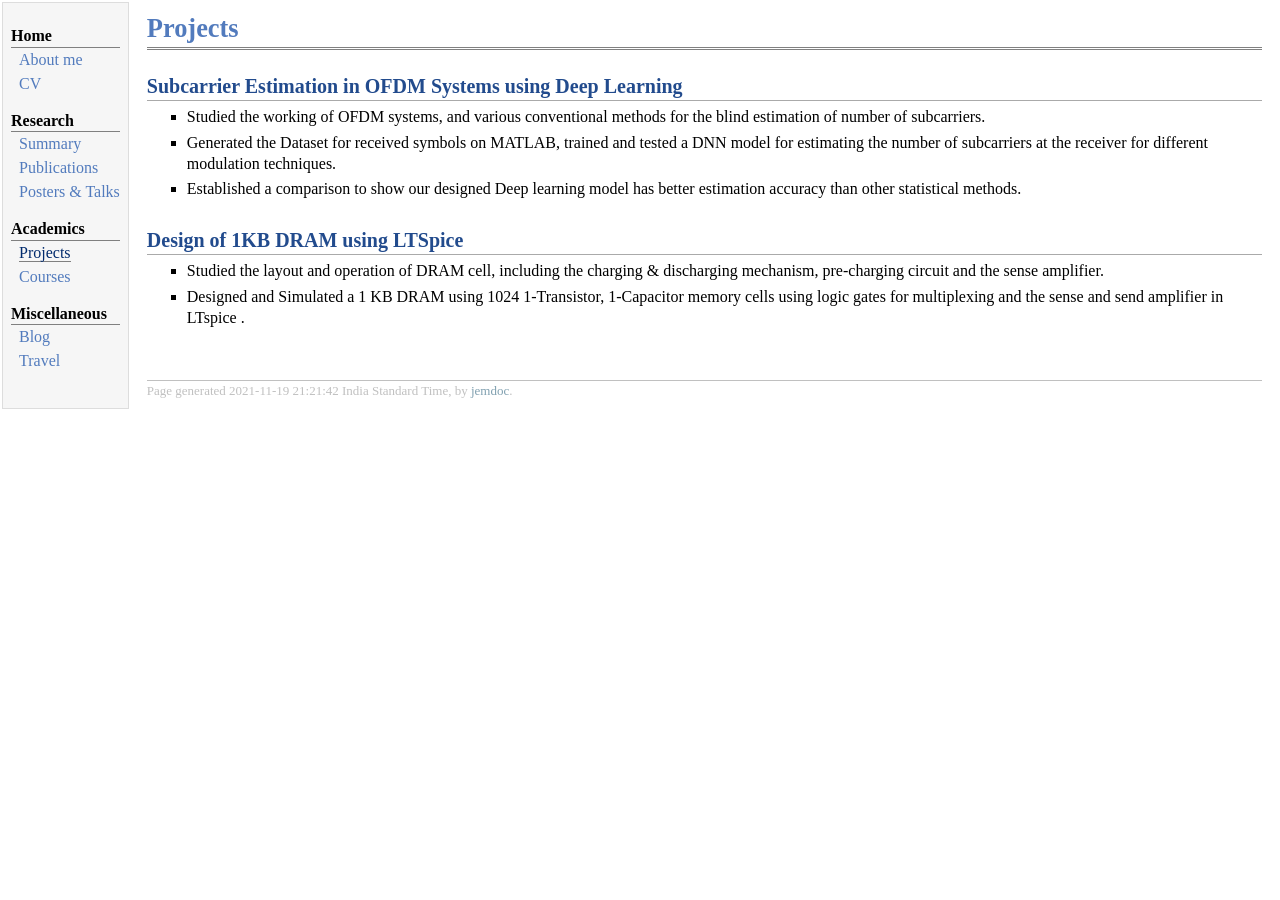
==== acad.html @ 002d06fb "Add files via upload" ====
<!DOCTYPE html PUBLIC "-//W3C//DTD XHTML 1.1//EN"
  "http://www.w3.org/TR/xhtml11/DTD/xhtml11.dtd">
<html xmlns="http://www.w3.org/1999/xhtml" xml:lang="en">
<head>
<meta name="generator" content="jemdoc, see http://jemdoc.jaboc.net/" />
<meta http-equiv="Content-Type" content="text/html;charset=utf-8" />
<link rel="stylesheet" href="jemdoc.css" type="text/css" />
<title>Projects</title>
</head>
<body>
<table summary="Table for page layout." id="tlayout">
<tr valign="top">
<td id="layout-menu">
<div class="menu-category">Home</div>
<div class="menu-item"><a href="index.html">About&nbsp;me</a></div>
<div class="menu-item"><a href="CV.pdf">CV</a></div>
<div class="menu-category">Research</div>
<div class="menu-item"><a href="research.html">Summary</a></div>
<div class="menu-item"><a href="publication.html">Publications</a></div>
<div class="menu-item"><a href="poster.html">Posters&nbsp;&amp;&nbsp;Talks</a></div>
<div class="menu-category">Academics</div>
<div class="menu-item"><a href="acad.html" class="current">Projects</a></div>
<div class="menu-item"><a href="course.html">Courses</a></div>
<div class="menu-category">Miscellaneous</div>
<div class="menu-item"><a href="blog.html">Blog</a></div>
<div class="menu-item"><a href="travel.html">Travel</a></div>
</td>
<td id="layout-content">
<div id="toptitle">
<h1>Projects</h1>
</div>
<h2><a href="https://drive.google.com/drive/folders/10LNbr5DsmjoLkASKQenpydHaOOa8QL5C">Subcarrier Estimation in OFDM Systems using Deep Learning</a></h2>
<ul>
<li><p>Studied the working of OFDM systems, and various conventional methods for the blind estimation of number of
subcarriers.</p>
</li>
<li><p>Generated the Dataset for received symbols on MATLAB, trained and tested a DNN model for estimating the
number of subcarriers at the receiver for different modulation techniques.</p>
</li>
<li><p>Established a comparison to show our designed Deep learning model has better estimation accuracy than other
statistical methods.</p>
</li>
</ul>
<h2><a href="https://drive.google.com/drive/folders/11FSMJCfDT9kvpwHZAeIm5LP-f_yxnqjH">Design of 1KB DRAM using LTSpice</a></h2>
<ul>
<li><p>Studied the layout and operation of DRAM cell, including the charging &amp; discharging mechanism, pre-charging
circuit and the sense amplifier.</p>
</li>
<li><p>Designed and Simulated a 1 KB DRAM using 1024 1-Transistor, 1-Capacitor memory cells using logic gates for
multiplexing and the sense and send amplifier in LTspice .</p>
</li>
</ul>
<div id="footer">
<div id="footer-text">
Page generated 2021-11-19 21:21:42 India Standard Time, by <a href="http://jemdoc.jaboc.net/">jemdoc</a>.
</div>
</div>
</td>
</tr>
</table>
</body>
</html>
---- jemdoc.css ----
/* Default css file for jemdoc. */

table#tlayout {
    border: none;
    border-collapse: separate;
    background: white;
}

body {
	background: white;
	font-family: Georgia, serif;
	padding-bottom: 8px;
	margin: 0;
}

#layout-menu {
	background: #f6f6f6;
	border: 1px solid #dddddd;
	padding-top: 0.5em;
	padding-left: 8px;
	padding-right: 8px;
	font-size: 1.0em;
	width: auto;
	white-space: nowrap;
    text-align: left;
    vertical-align: top;
}

#layout-menu td {
	background: #f4f4f4;
    vertical-align: top;
}

#layout-content {
	padding-top: 0.0em;
	padding-left: 1.0em;
	padding-right: 1.0em;
    border: none;
    background: white;
    text-align: left;
    vertical-align: top;
}

#layout-menu a {
	line-height: 1.5em;
	margin-left: 0.5em;
}

tt {
    background: #ffffdd;
}

pre, tt {
	font-size: 90%;
	font-family: monaco, monospace;
}

a, a > tt {
	color: #224b8d;
	text-decoration: none;
}

a:hover {
	border-bottom: 1px gray dotted;
}

#layout-menu a.current:link, #layout-menu a.current:visited {
	color: #022b6d;
	border-bottom: 1px gray solid;
}
#layout-menu a:link, #layout-menu a:visited, #layout-menu a:hover {
	color: #527bbd;
	text-decoration: none;
}
#layout-menu a:hover {
	text-decoration: none;
}

div.menu-category {
	border-bottom: 1px solid gray;
	margin-top: 0.8em;
	padding-top: 0.2em;
	padding-bottom: 0.1em;
	font-weight: bold;
}

div.menu-item {
	padding-left: 16px;
	text-indent: -16px;
}

div#toptitle {
	padding-bottom: 0.2em;
	margin-bottom: 1.5em;
	border-bottom: 3px double gray;
}

/* Reduce space if we begin the page with a title. */
div#toptitle + h2, div#toptitle + h3 {
	margin-top: -0.7em;
}

div#subtitle {
	margin-top: 0.0em;
	margin-bottom: 0.0em;
	padding-top: 0em;
	padding-bottom: 0.1em;
}

em {
	font-style: italic;
}

strong {
	font-weight: bold;
}


h1, h2, h3 {
	color: #527bbd;
	margin-top: 0.7em;
	margin-bottom: 0.3em;
	padding-bottom: 0.2em;
	line-height: 1.0;
	padding-top: 0.5em;
	border-bottom: 1px solid #aaaaaa;
}

h1 {
	font-size: 165%;
}

h2 {
	padding-top: 0.8em;
	font-size: 125%;
}

h2 + h3 {
    padding-top: 0.2em;
}

h3 {
	font-size: 110%;
	border-bottom: none;
}

p {
	margin-top: 0.0em;
	margin-bottom: 0.8em;
	padding: 0;
	line-height: 1.3;
}

pre {
	padding: 0;
	margin: 0;
}

div#footer {
	font-size: small;
	border-top: 1px solid #c0c0c0;
	padding-top: 0.1em;
	margin-top: 4.0em;
	color: #c0c0c0;
}

div#footer a {
	color: #80a0b0;
}

div#footer-text {
	float: left;
	padding-bottom: 8px;
}

ul, ol, dl {
	margin-top: 0.2em;
	padding-top: 0;
	margin-bottom: 0.8em;
}

dt {
	margin-top: 0.5em;
	margin-bottom: 0;
}

dl {
	margin-left: 20px;
}

dd {
	color: #222222;
}

dd > *:first-child {
	margin-top: 0;
}

ul {
	list-style-position: outside;
	list-style-type: square;
}

p + ul, p + ol {
	margin-top: -0.5em;
}

li ul, li ol {
	margin-top: -0.3em;
}

ol {
	list-style-position: outside;
	list-style-type: decimal;
}

li p, dd p {
	margin-bottom: 0.3em;
}


ol ol {
	list-style-type: lower-alpha;
}

ol ol ol {
	list-style-type: lower-roman;
}

p + div.codeblock {
	margin-top: -0.6em;
}

div.codeblock, div.infoblock {
	margin-right: 0%;
	margin-top: 1.2em;
	margin-bottom: 1.3em;
}

div.blocktitle {
	font-weight: bold;
	color: #cd7b62;
	margin-top: 1.2em;
	margin-bottom: 0.1em;
}

div.blockcontent {
	border: 1px solid silver;
	padding: 0.3em 0.5em;
}

div.infoblock > div.blockcontent {
	background: #ffffee;
}

div.blockcontent p + ul, div.blockcontent p + ol {
	margin-top: 0.4em;
}

div.infoblock p {
	margin-bottom: 0em;
}

div.infoblock li p, div.infoblock dd p {
	margin-bottom: 0.5em;
}

div.infoblock p + p {
	margin-top: 0.8em;
}

div.codeblock > div.blockcontent {
	background: #f6f6f6;
}

span.pycommand {
	color: #000070;
}

span.statement {
	color: #008800;
}
span.builtin {
	color: #000088;
}
span.special {
	color: #990000;
}
span.operator {
	color: #880000;
}
span.error {
	color: #aa0000;
}
span.comment, span.comment > *, span.string, span.string > * {
	color: #606060;
}

@media print {
	#layout-menu { display: none; }
}

#fwtitle {
	margin: 2px;
}

#fwtitle #toptitle {
	padding-left: 0.5em;
	margin-bottom: 0.5em;
}

#layout-content h1:first-child, #layout-content h2:first-child, #layout-content h3:first-child {
	margin-top: -0.7em;
}

div#toptitle h1, #layout-content div#toptitle h1 {
	margin-bottom: 0.0em;
	padding-bottom: 0.1em;
	padding-top: 0;
	margin-top: 0.5em;
	border-bottom: none;
}

img.eq {
	padding: 0;
	padding-left: 0.1em;
	padding-right: 0.1em;
	margin: 0;
}

img.eqwl {
	padding-left: 2em;
	padding-top: 0.6em;
	padding-bottom: 0.2em;
	margin: 0;
}

table {
    border: 2px solid black;
    border-collapse: collapse;
}

td {
    padding: 2px;
    padding-left: 0.5em;
    padding-right: 0.5em;
    text-align: center;
    border: 1px solid gray;
}

table + table {
    margin-top: 1em;
}

tr.heading {
    font-weight: bold;
    border-bottom: 2px solid black;
}

img {
    border: none;
}

table.imgtable, table.imgtable td {
    border: none;
    text-align: left;
}
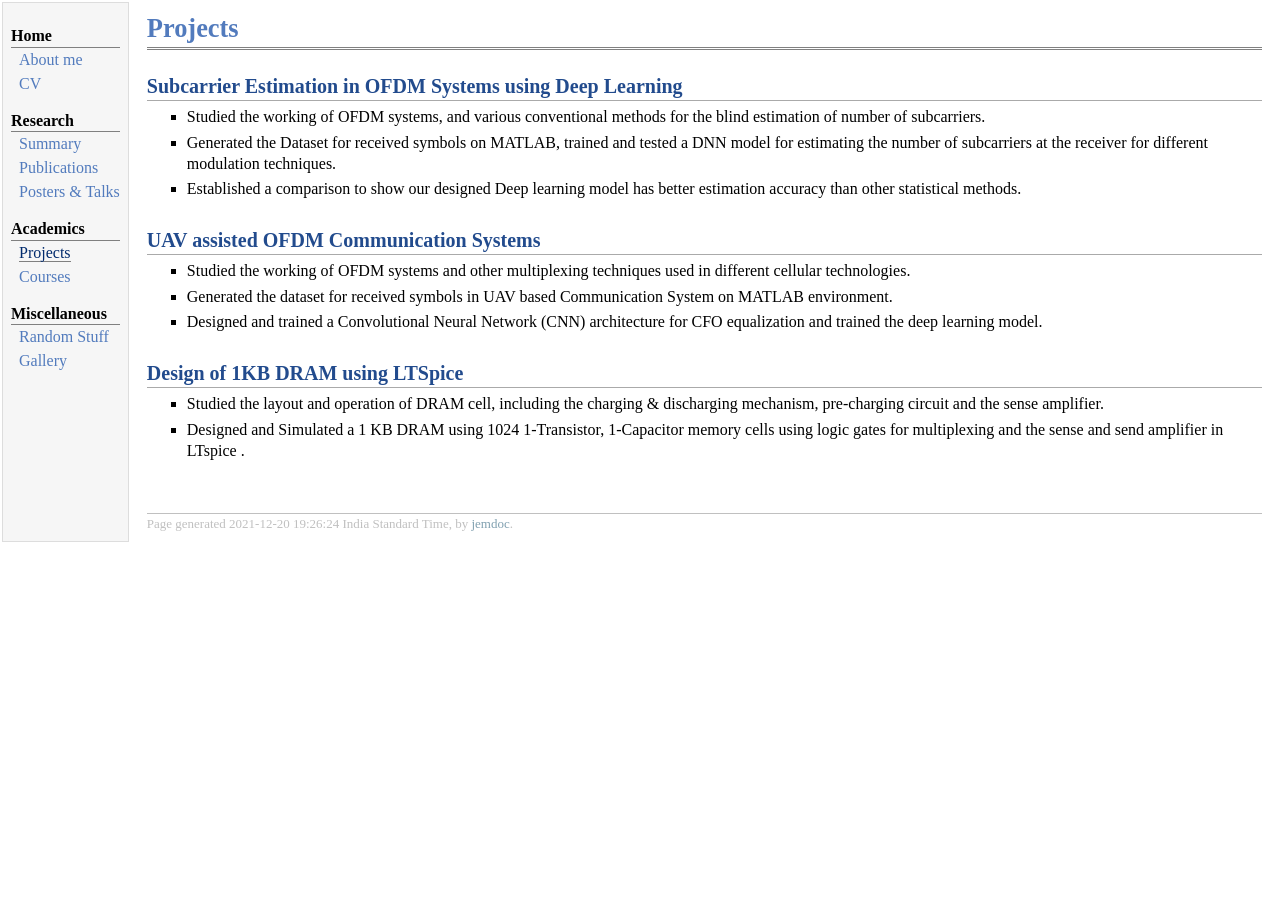
==== commit 671e7978: "Add files via upload" ====
--- a/acad.html
+++ b/acad.html
@@ -13,7 +13,7 @@
 <td id="layout-menu">
 <div class="menu-category">Home</div>
 <div class="menu-item"><a href="index.html">About&nbsp;me</a></div>
-<div class="menu-item"><a href="CV.pdf">CV</a></div>
+<div class="menu-item"><a href="https://drive.google.com/file/d/1BaTewimduMgfgn2JK9fuv9O5qzmaL2be/view?usp=sharing">CV</a></div>
 <div class="menu-category">Research</div>
 <div class="menu-item"><a href="research.html">Summary</a></div>
 <div class="menu-item"><a href="publication.html">Publications</a></div>
@@ -22,8 +22,8 @@
 <div class="menu-item"><a href="acad.html" class="current">Projects</a></div>
 <div class="menu-item"><a href="course.html">Courses</a></div>
 <div class="menu-category">Miscellaneous</div>
-<div class="menu-item"><a href="blog.html">Blog</a></div>
-<div class="menu-item"><a href="travel.html">Travel</a></div>
+<div class="menu-item"><a href="rdstuff.html">Random&nbsp;Stuff</a></div>
+<div class="menu-item"><a href="gallery.html">Gallery</a></div>
 </td>
 <td id="layout-content">
 <div id="toptitle">
@@ -41,6 +41,15 @@
 statistical methods.</p>
 </li>
 </ul>
+<h2><a href="">UAV assisted OFDM Communication Systems</a></h2>
+<ul>
+<li><p>Studied the working of OFDM systems and other multiplexing techniques used in different cellular technologies.</p>
+</li>
+<li><p>Generated the dataset for received symbols in UAV based Communication System on MATLAB environment.</p>
+</li>
+<li><p>Designed and trained a Convolutional Neural Network (CNN) architecture for CFO equalization and trained the deep learning model.</p>
+</li>
+</ul>
 <h2><a href="https://drive.google.com/drive/folders/11FSMJCfDT9kvpwHZAeIm5LP-f_yxnqjH">Design of 1KB DRAM using LTSpice</a></h2>
 <ul>
 <li><p>Studied the layout and operation of DRAM cell, including the charging &amp; discharging mechanism, pre-charging
@@ -52,7 +61,7 @@
 </ul>
 <div id="footer">
 <div id="footer-text">
-Page generated 2021-11-19 21:21:42 India Standard Time, by <a href="http://jemdoc.jaboc.net/">jemdoc</a>.
+Page generated 2021-12-20 19:26:24 India Standard Time, by <a href="http://jemdoc.jaboc.net/">jemdoc</a>.
 </div>
 </div>
 </td>
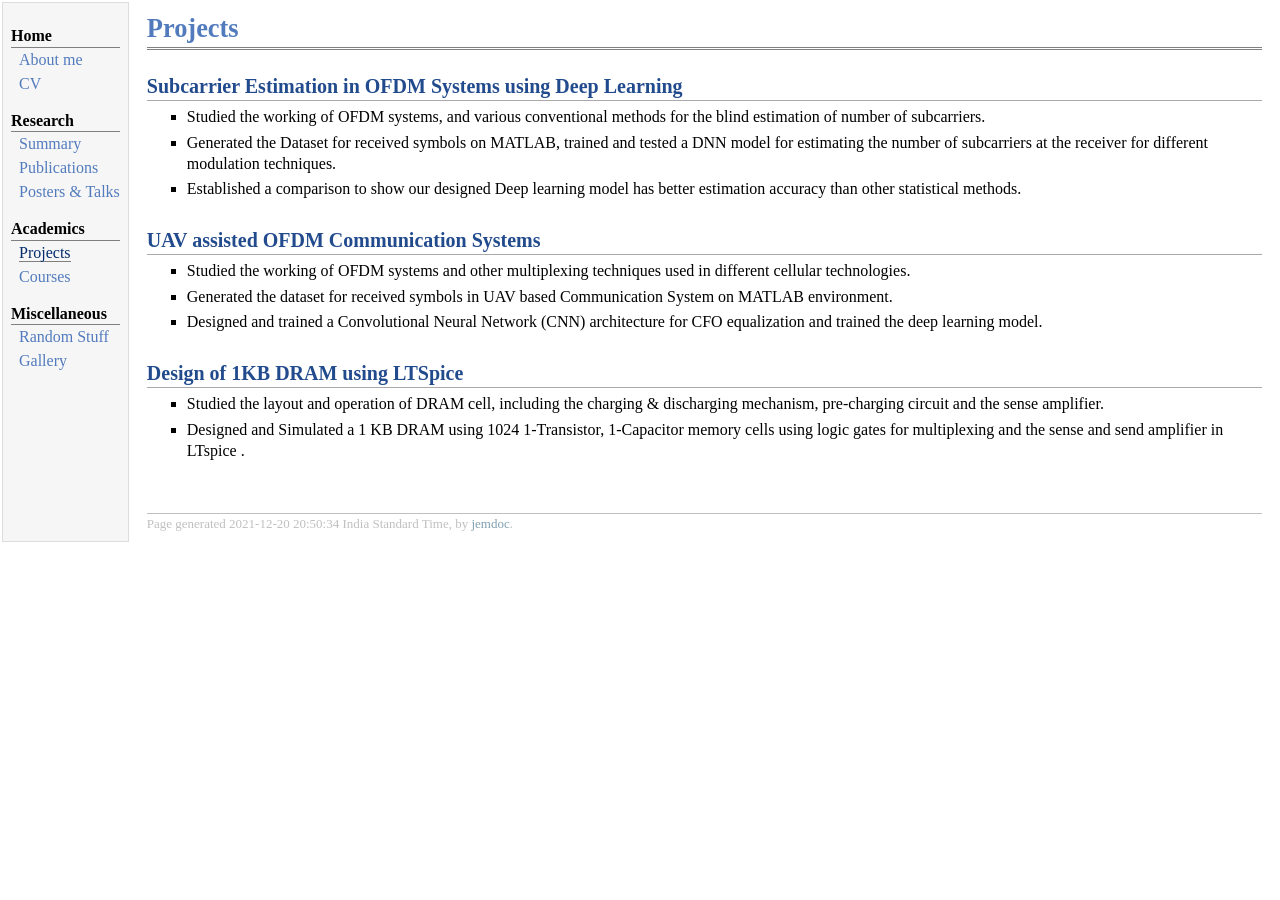
==== commit c36c5144: "Add files via upload" ====
--- a/acad.html
+++ b/acad.html
@@ -61,7 +61,7 @@
 </ul>
 <div id="footer">
 <div id="footer-text">
-Page generated 2021-12-20 19:26:24 India Standard Time, by <a href="http://jemdoc.jaboc.net/">jemdoc</a>.
+Page generated 2021-12-20 20:50:34 India Standard Time, by <a href="http://jemdoc.jaboc.net/">jemdoc</a>.
 </div>
 </div>
 </td>
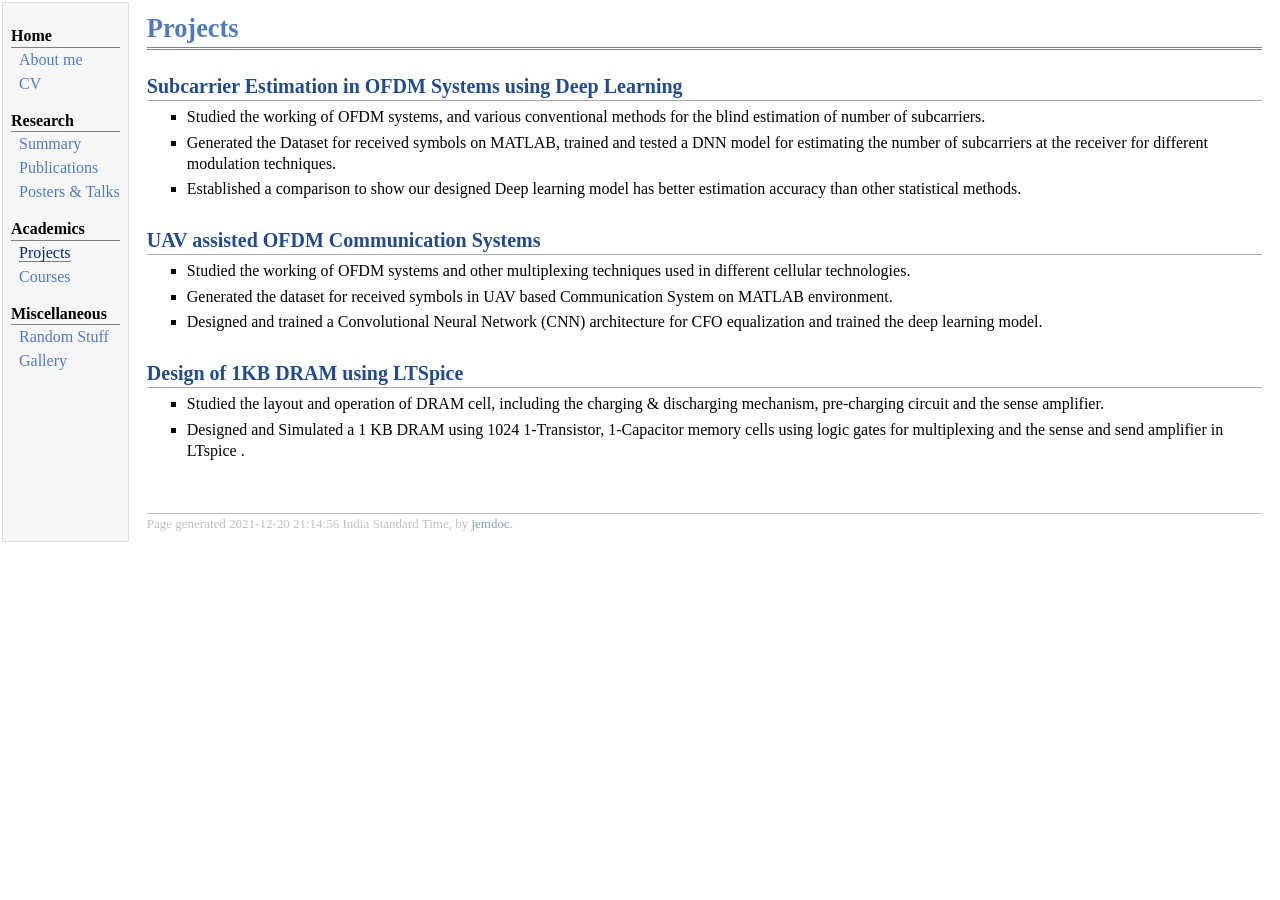
==== commit 624ef7d1: "Add files via upload" ====
--- a/acad.html
+++ b/acad.html
@@ -13,7 +13,7 @@
 <td id="layout-menu">
 <div class="menu-category">Home</div>
 <div class="menu-item"><a href="index.html">About&nbsp;me</a></div>
-<div class="menu-item"><a href="https://drive.google.com/file/d/1BaTewimduMgfgn2JK9fuv9O5qzmaL2be/view?usp=sharing">CV</a></div>
+<div class="menu-item"><a href="https://drive.google.com/file/d/1CuekpQpWVSHuW7_ce3LJV-liwZqbtUgU/view?usp=sharing">CV</a></div>
 <div class="menu-category">Research</div>
 <div class="menu-item"><a href="research.html">Summary</a></div>
 <div class="menu-item"><a href="publication.html">Publications</a></div>
@@ -61,7 +61,7 @@
 </ul>
 <div id="footer">
 <div id="footer-text">
-Page generated 2021-12-20 20:50:34 India Standard Time, by <a href="http://jemdoc.jaboc.net/">jemdoc</a>.
+Page generated 2021-12-20 21:14:56 India Standard Time, by <a href="http://jemdoc.jaboc.net/">jemdoc</a>.
 </div>
 </div>
 </td>
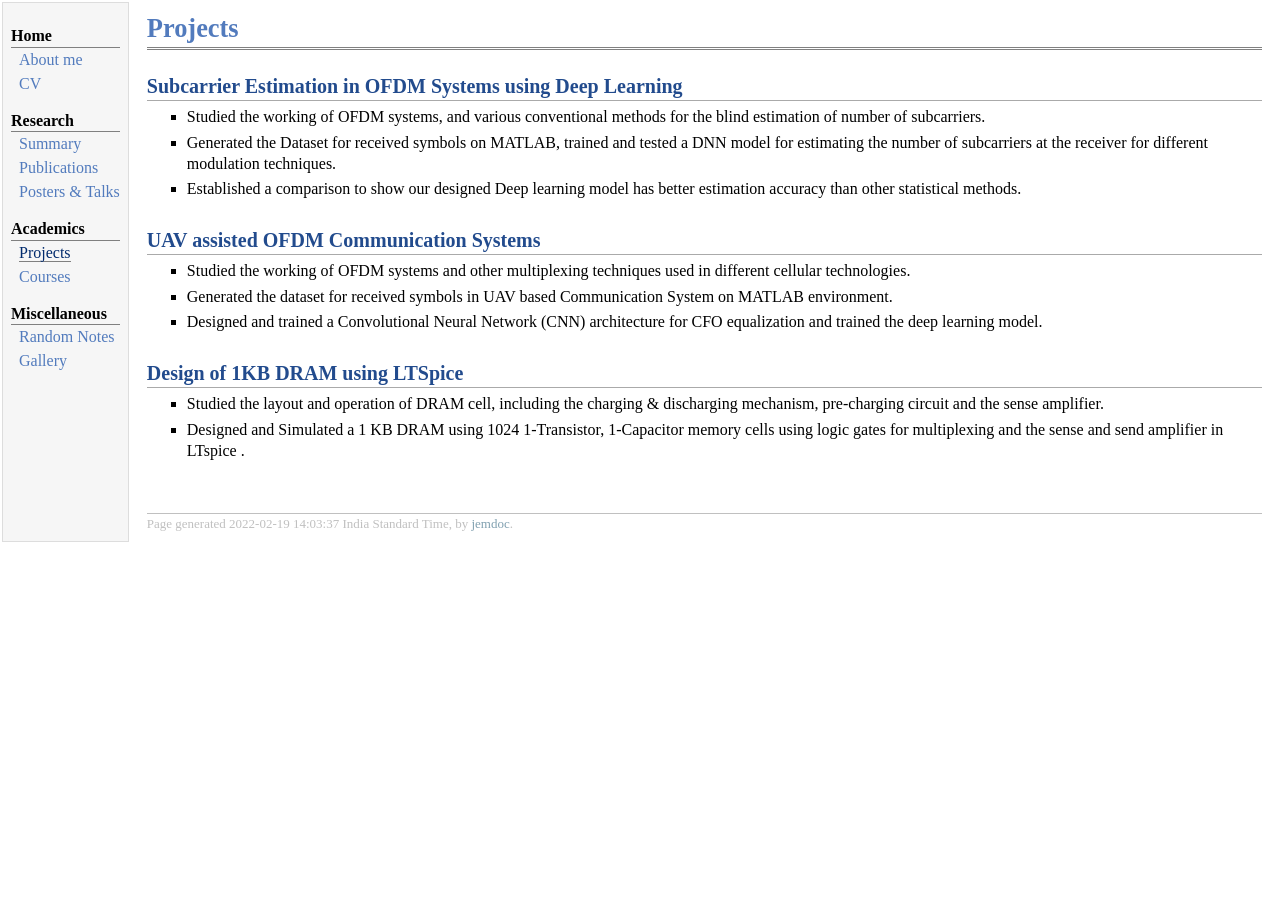
==== commit 519fc7db: "Add files via upload" ====
--- a/acad.html
+++ b/acad.html
@@ -13,7 +13,7 @@
 <td id="layout-menu">
 <div class="menu-category">Home</div>
 <div class="menu-item"><a href="index.html">About&nbsp;me</a></div>
-<div class="menu-item"><a href="https://drive.google.com/file/d/1CuekpQpWVSHuW7_ce3LJV-liwZqbtUgU/view?usp=sharing">CV</a></div>
+<div class="menu-item"><a href="CV_AKY.pdf">CV</a></div>
 <div class="menu-category">Research</div>
 <div class="menu-item"><a href="research.html">Summary</a></div>
 <div class="menu-item"><a href="publication.html">Publications</a></div>
@@ -22,7 +22,7 @@
 <div class="menu-item"><a href="acad.html" class="current">Projects</a></div>
 <div class="menu-item"><a href="course.html">Courses</a></div>
 <div class="menu-category">Miscellaneous</div>
-<div class="menu-item"><a href="rdstuff.html">Random&nbsp;Stuff</a></div>
+<div class="menu-item"><a href="rdstuff.html">Random&nbsp;Notes</a></div>
 <div class="menu-item"><a href="gallery.html">Gallery</a></div>
 </td>
 <td id="layout-content">
@@ -61,7 +61,7 @@
 </ul>
 <div id="footer">
 <div id="footer-text">
-Page generated 2021-12-20 21:14:56 India Standard Time, by <a href="http://jemdoc.jaboc.net/">jemdoc</a>.
+Page generated 2022-02-19 14:03:37 India Standard Time, by <a href="http://jemdoc.jaboc.net/">jemdoc</a>.
 </div>
 </div>
 </td>
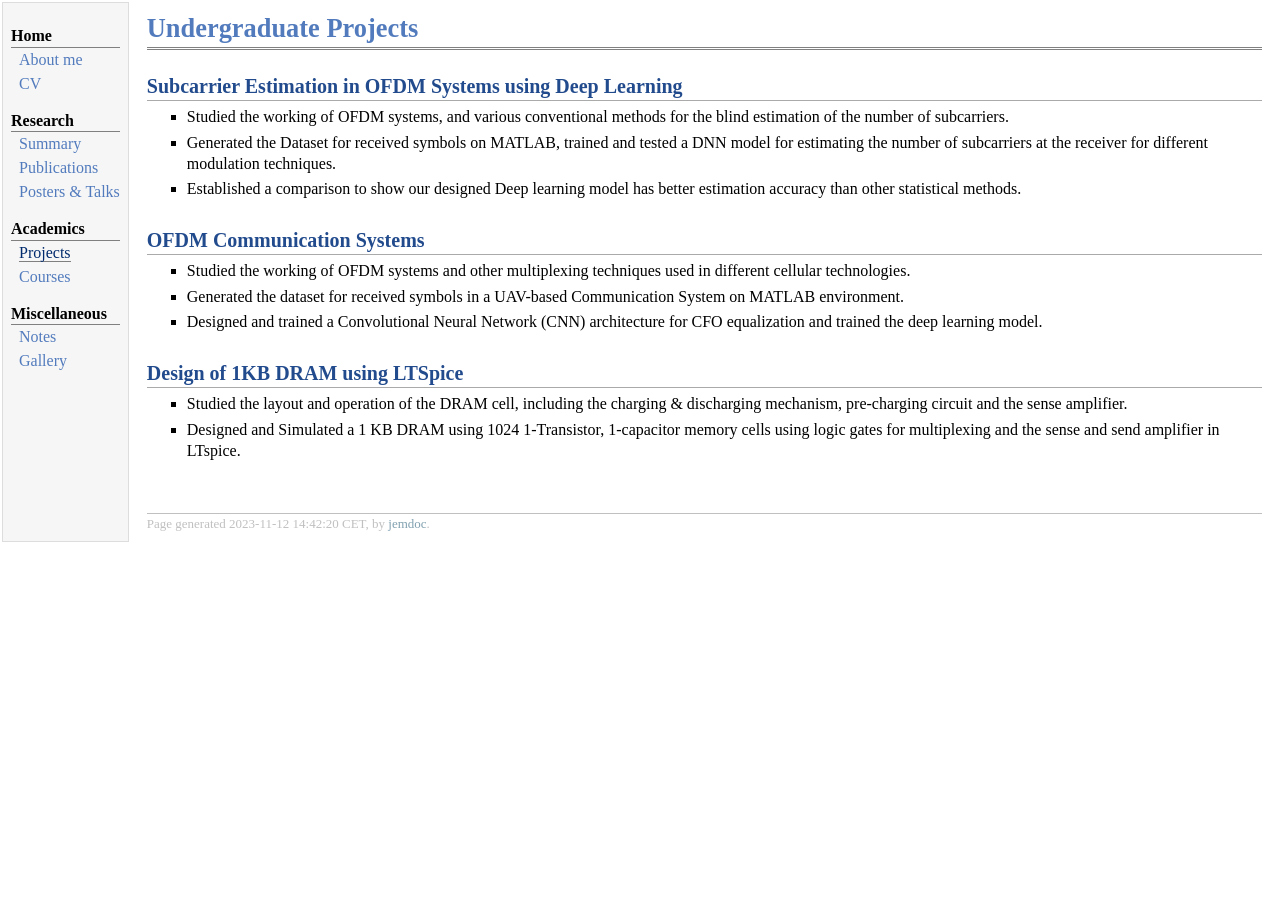
==== commit e723d4b2: "Add files via upload" ====
--- a/acad.html
+++ b/acad.html
@@ -1,71 +1,71 @@
-<!DOCTYPE html PUBLIC "-//W3C//DTD XHTML 1.1//EN"
-  "http://www.w3.org/TR/xhtml11/DTD/xhtml11.dtd">
-<html xmlns="http://www.w3.org/1999/xhtml" xml:lang="en">
-<head>
-<meta name="generator" content="jemdoc, see http://jemdoc.jaboc.net/" />
-<meta http-equiv="Content-Type" content="text/html;charset=utf-8" />
-<link rel="stylesheet" href="jemdoc.css" type="text/css" />
-<title>Projects</title>
-</head>
-<body>
-<table summary="Table for page layout." id="tlayout">
-<tr valign="top">
-<td id="layout-menu">
-<div class="menu-category">Home</div>
-<div class="menu-item"><a href="index.html">About&nbsp;me</a></div>
-<div class="menu-item"><a href="CV_AKY.pdf">CV</a></div>
-<div class="menu-category">Research</div>
-<div class="menu-item"><a href="research.html">Summary</a></div>
-<div class="menu-item"><a href="publication.html">Publications</a></div>
-<div class="menu-item"><a href="poster.html">Posters&nbsp;&amp;&nbsp;Talks</a></div>
-<div class="menu-category">Academics</div>
-<div class="menu-item"><a href="acad.html" class="current">Projects</a></div>
-<div class="menu-item"><a href="course.html">Courses</a></div>
-<div class="menu-category">Miscellaneous</div>
-<div class="menu-item"><a href="rdstuff.html">Random&nbsp;Notes</a></div>
-<div class="menu-item"><a href="gallery.html">Gallery</a></div>
-</td>
-<td id="layout-content">
-<div id="toptitle">
-<h1>Projects</h1>
-</div>
-<h2><a href="https://drive.google.com/drive/folders/10LNbr5DsmjoLkASKQenpydHaOOa8QL5C">Subcarrier Estimation in OFDM Systems using Deep Learning</a></h2>
-<ul>
-<li><p>Studied the working of OFDM systems, and various conventional methods for the blind estimation of number of
-subcarriers.</p>
-</li>
-<li><p>Generated the Dataset for received symbols on MATLAB, trained and tested a DNN model for estimating the
-number of subcarriers at the receiver for different modulation techniques.</p>
-</li>
-<li><p>Established a comparison to show our designed Deep learning model has better estimation accuracy than other
-statistical methods.</p>
-</li>
-</ul>
-<h2><a href="">UAV assisted OFDM Communication Systems</a></h2>
-<ul>
-<li><p>Studied the working of OFDM systems and other multiplexing techniques used in different cellular technologies.</p>
-</li>
-<li><p>Generated the dataset for received symbols in UAV based Communication System on MATLAB environment.</p>
-</li>
-<li><p>Designed and trained a Convolutional Neural Network (CNN) architecture for CFO equalization and trained the deep learning model.</p>
-</li>
-</ul>
-<h2><a href="https://drive.google.com/drive/folders/11FSMJCfDT9kvpwHZAeIm5LP-f_yxnqjH">Design of 1KB DRAM using LTSpice</a></h2>
-<ul>
-<li><p>Studied the layout and operation of DRAM cell, including the charging &amp; discharging mechanism, pre-charging
-circuit and the sense amplifier.</p>
-</li>
-<li><p>Designed and Simulated a 1 KB DRAM using 1024 1-Transistor, 1-Capacitor memory cells using logic gates for
-multiplexing and the sense and send amplifier in LTspice .</p>
-</li>
-</ul>
-<div id="footer">
-<div id="footer-text">
-Page generated 2022-02-19 14:03:37 India Standard Time, by <a href="http://jemdoc.jaboc.net/">jemdoc</a>.
-</div>
-</div>
-</td>
-</tr>
-</table>
-</body>
-</html>
+<!DOCTYPE html PUBLIC "-//W3C//DTD XHTML 1.1//EN"
+  "http://www.w3.org/TR/xhtml11/DTD/xhtml11.dtd">
+<html xmlns="http://www.w3.org/1999/xhtml" xml:lang="en">
+<head>
+<meta name="generator" content="jemdoc, see http://jemdoc.jaboc.net/" />
+<meta http-equiv="Content-Type" content="text/html;charset=utf-8" />
+<link rel="stylesheet" href="jemdoc.css" type="text/css" />
+<title>Undergraduate Projects</title>
+</head>
+<body>
+<table summary="Table for page layout." id="tlayout">
+<tr valign="top">
+<td id="layout-menu">
+<div class="menu-category">Home</div>
+<div class="menu-item"><a href="index.html">About&nbsp;me</a></div>
+<div class="menu-item"><a href="https://drive.google.com/file/d/13vDW1wb3l0dof6EOfdYoGtfWn-j-YKbt/view?usp=sharing">CV</a></div>
+<div class="menu-category">Research</div>
+<div class="menu-item"><a href="research.html">Summary</a></div>
+<div class="menu-item"><a href="publication.html">Publications</a></div>
+<div class="menu-item"><a href="poster.html">Posters&nbsp;&amp;&nbsp;Talks</a></div>
+<div class="menu-category">Academics</div>
+<div class="menu-item"><a href="acad.html" class="current">Projects</a></div>
+<div class="menu-item"><a href="course.html">Courses</a></div>
+<div class="menu-category">Miscellaneous</div>
+<div class="menu-item"><a href="rdstuff.html">Notes</a></div>
+<div class="menu-item"><a href="gallery.html">Gallery</a></div>
+</td>
+<td id="layout-content">
+<div id="toptitle">
+<h1>Undergraduate Projects</h1>
+</div>
+<h2><a href="https://drive.google.com/drive/folders/10LNbr5DsmjoLkASKQenpydHaOOa8QL5C">Subcarrier Estimation in OFDM Systems using Deep Learning</a></h2>
+<ul>
+<li><p>Studied the working of OFDM systems, and various conventional methods for the blind estimation of the number of
+subcarriers.</p>
+</li>
+<li><p>Generated the Dataset for received symbols on MATLAB, trained and tested a DNN model for estimating the
+number of subcarriers at the receiver for different modulation techniques.</p>
+</li>
+<li><p>Established a comparison to show our designed Deep learning model has better estimation accuracy than other
+statistical methods.</p>
+</li>
+</ul>
+<h2><a href="UAV-assisted">OFDM Communication Systems</a></h2>
+<ul>
+<li><p>Studied the working of OFDM systems and other multiplexing techniques used in different cellular technologies.</p>
+</li>
+<li><p>Generated the dataset for received symbols in a UAV-based Communication System on MATLAB environment.</p>
+</li>
+<li><p>Designed and trained a Convolutional Neural Network (CNN) architecture for CFO equalization and trained the deep learning model.</p>
+</li>
+</ul>
+<h2><a href="https://drive.google.com/drive/folders/11FSMJCfDT9kvpwHZAeIm5LP-f_yxnqjH">Design of 1KB DRAM using LTSpice</a></h2>
+<ul>
+<li><p>Studied the layout and operation of the DRAM cell, including the charging &amp; discharging mechanism, pre-charging
+circuit and the sense amplifier.</p>
+</li>
+<li><p>Designed and Simulated a 1 KB DRAM using 1024 1-Transistor, 1-capacitor memory cells using logic gates for
+multiplexing and the sense and send amplifier in LTspice.</p>
+</li>
+</ul>
+<div id="footer">
+<div id="footer-text">
+Page generated 2023-11-12 14:42:20 CET, by <a href="http://jemdoc.jaboc.net/">jemdoc</a>.
+</div>
+</div>
+</td>
+</tr>
+</table>
+</body>
+</html>
--- a/jemdoc.css
+++ b/jemdoc.css
@@ -1,367 +1,367 @@
-/* Default css file for jemdoc. */
-
-table#tlayout {
-    border: none;
-    border-collapse: separate;
-    background: white;
-}
-
-body {
-	background: white;
-	font-family: Georgia, serif;
-	padding-bottom: 8px;
-	margin: 0;
-}
-
-#layout-menu {
-	background: #f6f6f6;
-	border: 1px solid #dddddd;
-	padding-top: 0.5em;
-	padding-left: 8px;
-	padding-right: 8px;
-	font-size: 1.0em;
-	width: auto;
-	white-space: nowrap;
-    text-align: left;
-    vertical-align: top;
-}
-
-#layout-menu td {
-	background: #f4f4f4;
-    vertical-align: top;
-}
-
-#layout-content {
-	padding-top: 0.0em;
-	padding-left: 1.0em;
-	padding-right: 1.0em;
-    border: none;
-    background: white;
-    text-align: left;
-    vertical-align: top;
-}
-
-#layout-menu a {
-	line-height: 1.5em;
-	margin-left: 0.5em;
-}
-
-tt {
-    background: #ffffdd;
-}
-
-pre, tt {
-	font-size: 90%;
-	font-family: monaco, monospace;
-}
-
-a, a > tt {
-	color: #224b8d;
-	text-decoration: none;
-}
-
-a:hover {
-	border-bottom: 1px gray dotted;
-}
-
-#layout-menu a.current:link, #layout-menu a.current:visited {
-	color: #022b6d;
-	border-bottom: 1px gray solid;
-}
-#layout-menu a:link, #layout-menu a:visited, #layout-menu a:hover {
-	color: #527bbd;
-	text-decoration: none;
-}
-#layout-menu a:hover {
-	text-decoration: none;
-}
-
-div.menu-category {
-	border-bottom: 1px solid gray;
-	margin-top: 0.8em;
-	padding-top: 0.2em;
-	padding-bottom: 0.1em;
-	font-weight: bold;
-}
-
-div.menu-item {
-	padding-left: 16px;
-	text-indent: -16px;
-}
-
-div#toptitle {
-	padding-bottom: 0.2em;
-	margin-bottom: 1.5em;
-	border-bottom: 3px double gray;
-}
-
-/* Reduce space if we begin the page with a title. */
-div#toptitle + h2, div#toptitle + h3 {
-	margin-top: -0.7em;
-}
-
-div#subtitle {
-	margin-top: 0.0em;
-	margin-bottom: 0.0em;
-	padding-top: 0em;
-	padding-bottom: 0.1em;
-}
-
-em {
-	font-style: italic;
-}
-
-strong {
-	font-weight: bold;
-}
-
-
-h1, h2, h3 {
-	color: #527bbd;
-	margin-top: 0.7em;
-	margin-bottom: 0.3em;
-	padding-bottom: 0.2em;
-	line-height: 1.0;
-	padding-top: 0.5em;
-	border-bottom: 1px solid #aaaaaa;
-}
-
-h1 {
-	font-size: 165%;
-}
-
-h2 {
-	padding-top: 0.8em;
-	font-size: 125%;
-}
-
-h2 + h3 {
-    padding-top: 0.2em;
-}
-
-h3 {
-	font-size: 110%;
-	border-bottom: none;
-}
-
-p {
-	margin-top: 0.0em;
-	margin-bottom: 0.8em;
-	padding: 0;
-	line-height: 1.3;
-}
-
-pre {
-	padding: 0;
-	margin: 0;
-}
-
-div#footer {
-	font-size: small;
-	border-top: 1px solid #c0c0c0;
-	padding-top: 0.1em;
-	margin-top: 4.0em;
-	color: #c0c0c0;
-}
-
-div#footer a {
-	color: #80a0b0;
-}
-
-div#footer-text {
-	float: left;
-	padding-bottom: 8px;
-}
-
-ul, ol, dl {
-	margin-top: 0.2em;
-	padding-top: 0;
-	margin-bottom: 0.8em;
-}
-
-dt {
-	margin-top: 0.5em;
-	margin-bottom: 0;
-}
-
-dl {
-	margin-left: 20px;
-}
-
-dd {
-	color: #222222;
-}
-
-dd > *:first-child {
-	margin-top: 0;
-}
-
-ul {
-	list-style-position: outside;
-	list-style-type: square;
-}
-
-p + ul, p + ol {
-	margin-top: -0.5em;
-}
-
-li ul, li ol {
-	margin-top: -0.3em;
-}
-
-ol {
-	list-style-position: outside;
-	list-style-type: decimal;
-}
-
-li p, dd p {
-	margin-bottom: 0.3em;
-}
-
-
-ol ol {
-	list-style-type: lower-alpha;
-}
-
-ol ol ol {
-	list-style-type: lower-roman;
-}
-
-p + div.codeblock {
-	margin-top: -0.6em;
-}
-
-div.codeblock, div.infoblock {
-	margin-right: 0%;
-	margin-top: 1.2em;
-	margin-bottom: 1.3em;
-}
-
-div.blocktitle {
-	font-weight: bold;
-	color: #cd7b62;
-	margin-top: 1.2em;
-	margin-bottom: 0.1em;
-}
-
-div.blockcontent {
-	border: 1px solid silver;
-	padding: 0.3em 0.5em;
-}
-
-div.infoblock > div.blockcontent {
-	background: #ffffee;
-}
-
-div.blockcontent p + ul, div.blockcontent p + ol {
-	margin-top: 0.4em;
-}
-
-div.infoblock p {
-	margin-bottom: 0em;
-}
-
-div.infoblock li p, div.infoblock dd p {
-	margin-bottom: 0.5em;
-}
-
-div.infoblock p + p {
-	margin-top: 0.8em;
-}
-
-div.codeblock > div.blockcontent {
-	background: #f6f6f6;
-}
-
-span.pycommand {
-	color: #000070;
-}
-
-span.statement {
-	color: #008800;
-}
-span.builtin {
-	color: #000088;
-}
-span.special {
-	color: #990000;
-}
-span.operator {
-	color: #880000;
-}
-span.error {
-	color: #aa0000;
-}
-span.comment, span.comment > *, span.string, span.string > * {
-	color: #606060;
-}
-
-@media print {
-	#layout-menu { display: none; }
-}
-
-#fwtitle {
-	margin: 2px;
-}
-
-#fwtitle #toptitle {
-	padding-left: 0.5em;
-	margin-bottom: 0.5em;
-}
-
-#layout-content h1:first-child, #layout-content h2:first-child, #layout-content h3:first-child {
-	margin-top: -0.7em;
-}
-
-div#toptitle h1, #layout-content div#toptitle h1 {
-	margin-bottom: 0.0em;
-	padding-bottom: 0.1em;
-	padding-top: 0;
-	margin-top: 0.5em;
-	border-bottom: none;
-}
-
-img.eq {
-	padding: 0;
-	padding-left: 0.1em;
-	padding-right: 0.1em;
-	margin: 0;
-}
-
-img.eqwl {
-	padding-left: 2em;
-	padding-top: 0.6em;
-	padding-bottom: 0.2em;
-	margin: 0;
-}
-
-table {
-    border: 2px solid black;
-    border-collapse: collapse;
-}
-
-td {
-    padding: 2px;
-    padding-left: 0.5em;
-    padding-right: 0.5em;
-    text-align: center;
-    border: 1px solid gray;
-}
-
-table + table {
-    margin-top: 1em;
-}
-
-tr.heading {
-    font-weight: bold;
-    border-bottom: 2px solid black;
-}
-
-img {
-    border: none;
-}
-
-table.imgtable, table.imgtable td {
-    border: none;
-    text-align: left;
+/* Default css file for jemdoc. */
+
+table#tlayout {
+    border: none;
+    border-collapse: separate;
+    background: white;
+}
+
+body {
+	background: white;
+	font-family: Georgia, serif;
+	padding-bottom: 8px;
+	margin: 0;
+}
+
+#layout-menu {
+	background: #f6f6f6;
+	border: 1px solid #dddddd;
+	padding-top: 0.5em;
+	padding-left: 8px;
+	padding-right: 8px;
+	font-size: 1.0em;
+	width: auto;
+	white-space: nowrap;
+    text-align: left;
+    vertical-align: top;
+}
+
+#layout-menu td {
+	background: #f4f4f4;
+    vertical-align: top;
+}
+
+#layout-content {
+	padding-top: 0.0em;
+	padding-left: 1.0em;
+	padding-right: 1.0em;
+    border: none;
+    background: white;
+    text-align: left;
+    vertical-align: top;
+}
+
+#layout-menu a {
+	line-height: 1.5em;
+	margin-left: 0.5em;
+}
+
+tt {
+    background: #ffffdd;
+}
+
+pre, tt {
+	font-size: 90%;
+	font-family: monaco, monospace;
+}
+
+a, a > tt {
+	color: #224b8d;
+	text-decoration: none;
+}
+
+a:hover {
+	border-bottom: 1px gray dotted;
+}
+
+#layout-menu a.current:link, #layout-menu a.current:visited {
+	color: #022b6d;
+	border-bottom: 1px gray solid;
+}
+#layout-menu a:link, #layout-menu a:visited, #layout-menu a:hover {
+	color: #527bbd;
+	text-decoration: none;
+}
+#layout-menu a:hover {
+	text-decoration: none;
+}
+
+div.menu-category {
+	border-bottom: 1px solid gray;
+	margin-top: 0.8em;
+	padding-top: 0.2em;
+	padding-bottom: 0.1em;
+	font-weight: bold;
+}
+
+div.menu-item {
+	padding-left: 16px;
+	text-indent: -16px;
+}
+
+div#toptitle {
+	padding-bottom: 0.2em;
+	margin-bottom: 1.5em;
+	border-bottom: 3px double gray;
+}
+
+/* Reduce space if we begin the page with a title. */
+div#toptitle + h2, div#toptitle + h3 {
+	margin-top: -0.7em;
+}
+
+div#subtitle {
+	margin-top: 0.0em;
+	margin-bottom: 0.0em;
+	padding-top: 0em;
+	padding-bottom: 0.1em;
+}
+
+em {
+	font-style: italic;
+}
+
+strong {
+	font-weight: bold;
+}
+
+
+h1, h2, h3 {
+	color: #527bbd;
+	margin-top: 0.7em;
+	margin-bottom: 0.3em;
+	padding-bottom: 0.2em;
+	line-height: 1.0;
+	padding-top: 0.5em;
+	border-bottom: 1px solid #aaaaaa;
+}
+
+h1 {
+	font-size: 165%;
+}
+
+h2 {
+	padding-top: 0.8em;
+	font-size: 125%;
+}
+
+h2 + h3 {
+    padding-top: 0.2em;
+}
+
+h3 {
+	font-size: 110%;
+	border-bottom: none;
+}
+
+p {
+	margin-top: 0.0em;
+	margin-bottom: 0.8em;
+	padding: 0;
+	line-height: 1.3;
+}
+
+pre {
+	padding: 0;
+	margin: 0;
+}
+
+div#footer {
+	font-size: small;
+	border-top: 1px solid #c0c0c0;
+	padding-top: 0.1em;
+	margin-top: 4.0em;
+	color: #c0c0c0;
+}
+
+div#footer a {
+	color: #80a0b0;
+}
+
+div#footer-text {
+	float: left;
+	padding-bottom: 8px;
+}
+
+ul, ol, dl {
+	margin-top: 0.2em;
+	padding-top: 0;
+	margin-bottom: 0.8em;
+}
+
+dt {
+	margin-top: 0.5em;
+	margin-bottom: 0;
+}
+
+dl {
+	margin-left: 20px;
+}
+
+dd {
+	color: #222222;
+}
+
+dd > *:first-child {
+	margin-top: 0;
+}
+
+ul {
+	list-style-position: outside;
+	list-style-type: square;
+}
+
+p + ul, p + ol {
+	margin-top: -0.5em;
+}
+
+li ul, li ol {
+	margin-top: -0.3em;
+}
+
+ol {
+	list-style-position: outside;
+	list-style-type: decimal;
+}
+
+li p, dd p {
+	margin-bottom: 0.3em;
+}
+
+
+ol ol {
+	list-style-type: lower-alpha;
+}
+
+ol ol ol {
+	list-style-type: lower-roman;
+}
+
+p + div.codeblock {
+	margin-top: -0.6em;
+}
+
+div.codeblock, div.infoblock {
+	margin-right: 0%;
+	margin-top: 1.2em;
+	margin-bottom: 1.3em;
+}
+
+div.blocktitle {
+	font-weight: bold;
+	color: #cd7b62;
+	margin-top: 1.2em;
+	margin-bottom: 0.1em;
+}
+
+div.blockcontent {
+	border: 1px solid silver;
+	padding: 0.3em 0.5em;
+}
+
+div.infoblock > div.blockcontent {
+	background: #ffffee;
+}
+
+div.blockcontent p + ul, div.blockcontent p + ol {
+	margin-top: 0.4em;
+}
+
+div.infoblock p {
+	margin-bottom: 0em;
+}
+
+div.infoblock li p, div.infoblock dd p {
+	margin-bottom: 0.5em;
+}
+
+div.infoblock p + p {
+	margin-top: 0.8em;
+}
+
+div.codeblock > div.blockcontent {
+	background: #f6f6f6;
+}
+
+span.pycommand {
+	color: #000070;
+}
+
+span.statement {
+	color: #008800;
+}
+span.builtin {
+	color: #000088;
+}
+span.special {
+	color: #990000;
+}
+span.operator {
+	color: #880000;
+}
+span.error {
+	color: #aa0000;
+}
+span.comment, span.comment > *, span.string, span.string > * {
+	color: #606060;
+}
+
+@media print {
+	#layout-menu { display: none; }
+}
+
+#fwtitle {
+	margin: 2px;
+}
+
+#fwtitle #toptitle {
+	padding-left: 0.5em;
+	margin-bottom: 0.5em;
+}
+
+#layout-content h1:first-child, #layout-content h2:first-child, #layout-content h3:first-child {
+	margin-top: -0.7em;
+}
+
+div#toptitle h1, #layout-content div#toptitle h1 {
+	margin-bottom: 0.0em;
+	padding-bottom: 0.1em;
+	padding-top: 0;
+	margin-top: 0.5em;
+	border-bottom: none;
+}
+
+img.eq {
+	padding: 0;
+	padding-left: 0.1em;
+	padding-right: 0.1em;
+	margin: 0;
+}
+
+img.eqwl {
+	padding-left: 2em;
+	padding-top: 0.6em;
+	padding-bottom: 0.2em;
+	margin: 0;
+}
+
+table {
+    border: 2px solid black;
+    border-collapse: collapse;
+}
+
+td {
+    padding: 2px;
+    padding-left: 0.5em;
+    padding-right: 0.5em;
+    text-align: center;
+    border: 1px solid gray;
+}
+
+table + table {
+    margin-top: 1em;
+}
+
+tr.heading {
+    font-weight: bold;
+    border-bottom: 2px solid black;
+}
+
+img {
+    border: none;
+}
+
+table.imgtable, table.imgtable td {
+    border: none;
+    text-align: left;
 }
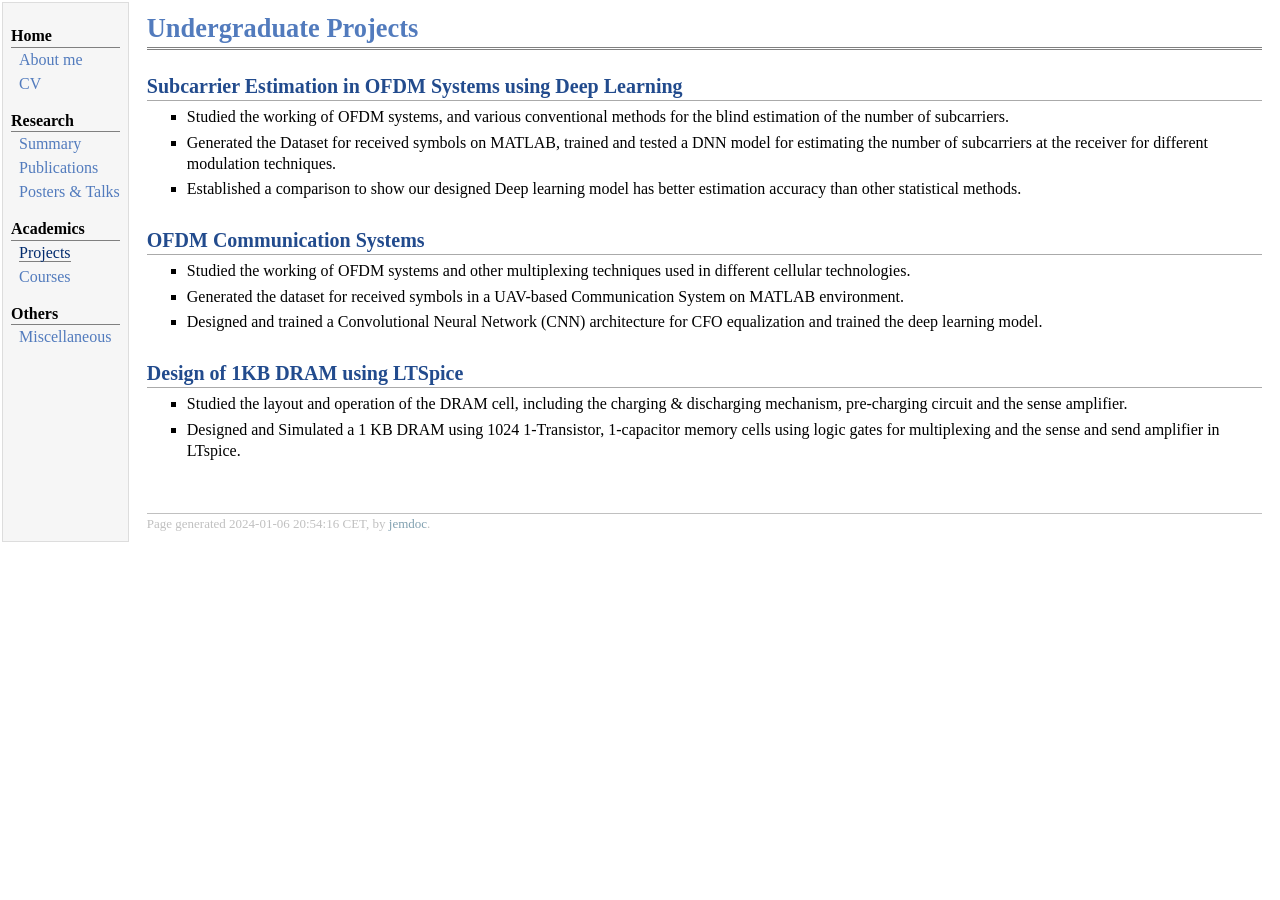
==== commit 8238dbce: "Add files via upload" ====
--- a/acad.html
+++ b/acad.html
@@ -13,7 +13,7 @@
 <td id="layout-menu">
 <div class="menu-category">Home</div>
 <div class="menu-item"><a href="index.html">About&nbsp;me</a></div>
-<div class="menu-item"><a href="https://drive.google.com/file/d/13vDW1wb3l0dof6EOfdYoGtfWn-j-YKbt/view?usp=sharing">CV</a></div>
+<div class="menu-item"><a href="CV_aky.pdf">CV</a></div>
 <div class="menu-category">Research</div>
 <div class="menu-item"><a href="research.html">Summary</a></div>
 <div class="menu-item"><a href="publication.html">Publications</a></div>
@@ -21,9 +21,8 @@
 <div class="menu-category">Academics</div>
 <div class="menu-item"><a href="acad.html" class="current">Projects</a></div>
 <div class="menu-item"><a href="course.html">Courses</a></div>
-<div class="menu-category">Miscellaneous</div>
-<div class="menu-item"><a href="rdstuff.html">Notes</a></div>
-<div class="menu-item"><a href="gallery.html">Gallery</a></div>
+<div class="menu-category">Others</div>
+<div class="menu-item"><a href="gallery.html">Miscellaneous</a></div>
 </td>
 <td id="layout-content">
 <div id="toptitle">
@@ -61,7 +60,7 @@
 </ul>
 <div id="footer">
 <div id="footer-text">
-Page generated 2023-11-12 14:42:20 CET, by <a href="http://jemdoc.jaboc.net/">jemdoc</a>.
+Page generated 2024-01-06 20:54:16 CET, by <a href="http://jemdoc.jaboc.net/">jemdoc</a>.
 </div>
 </div>
 </td>
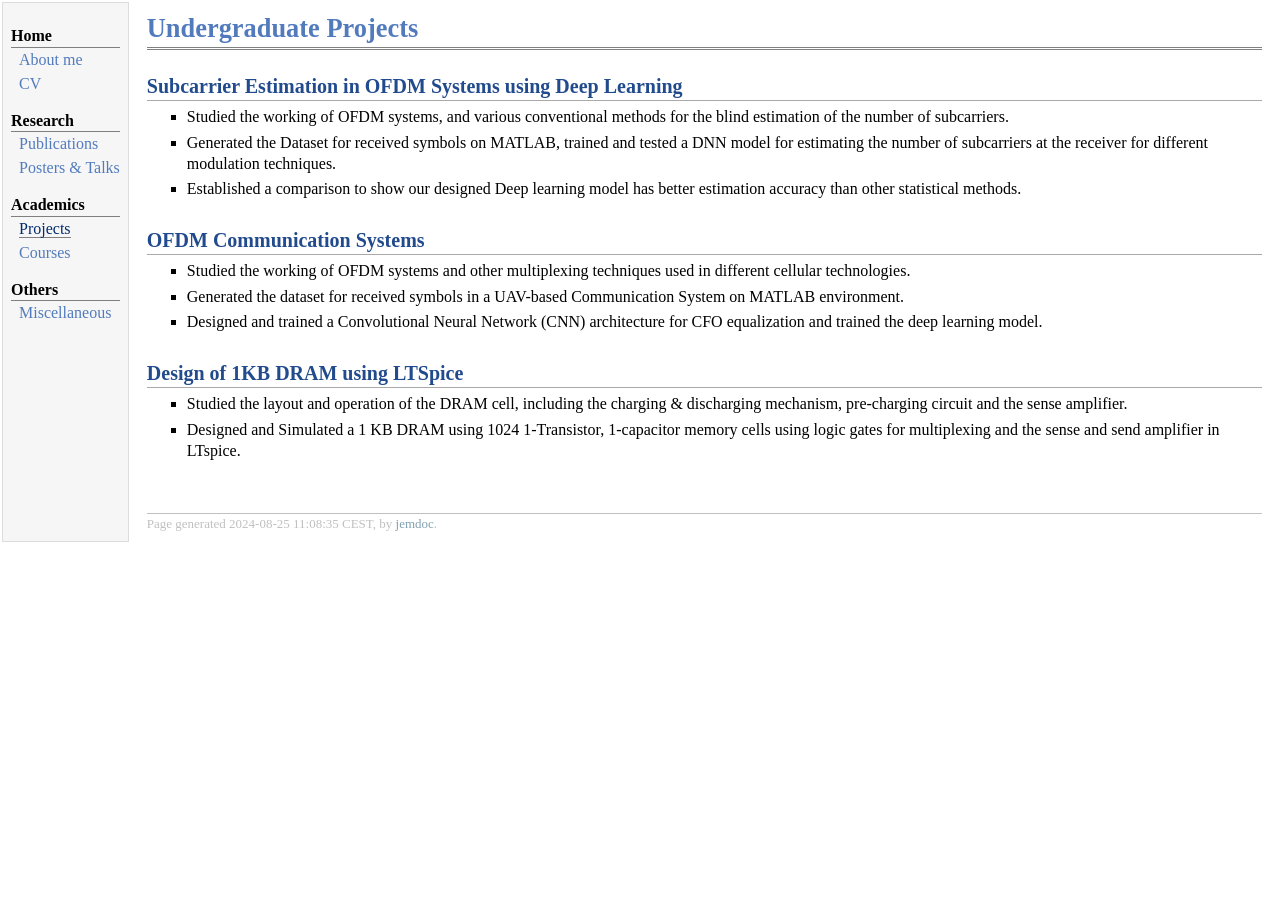
==== commit f29893a4: "Add files via upload" ====
--- a/acad.html
+++ b/acad.html
@@ -15,7 +15,6 @@
 <div class="menu-item"><a href="index.html">About&nbsp;me</a></div>
 <div class="menu-item"><a href="CV_aky.pdf">CV</a></div>
 <div class="menu-category">Research</div>
-<div class="menu-item"><a href="research.html">Summary</a></div>
 <div class="menu-item"><a href="publication.html">Publications</a></div>
 <div class="menu-item"><a href="poster.html">Posters&nbsp;&amp;&nbsp;Talks</a></div>
 <div class="menu-category">Academics</div>
@@ -60,7 +59,7 @@
 </ul>
 <div id="footer">
 <div id="footer-text">
-Page generated 2024-01-06 20:54:16 CET, by <a href="http://jemdoc.jaboc.net/">jemdoc</a>.
+Page generated 2024-08-25 11:08:35 CEST, by <a href="http://jemdoc.jaboc.net/">jemdoc</a>.
 </div>
 </div>
 </td>
